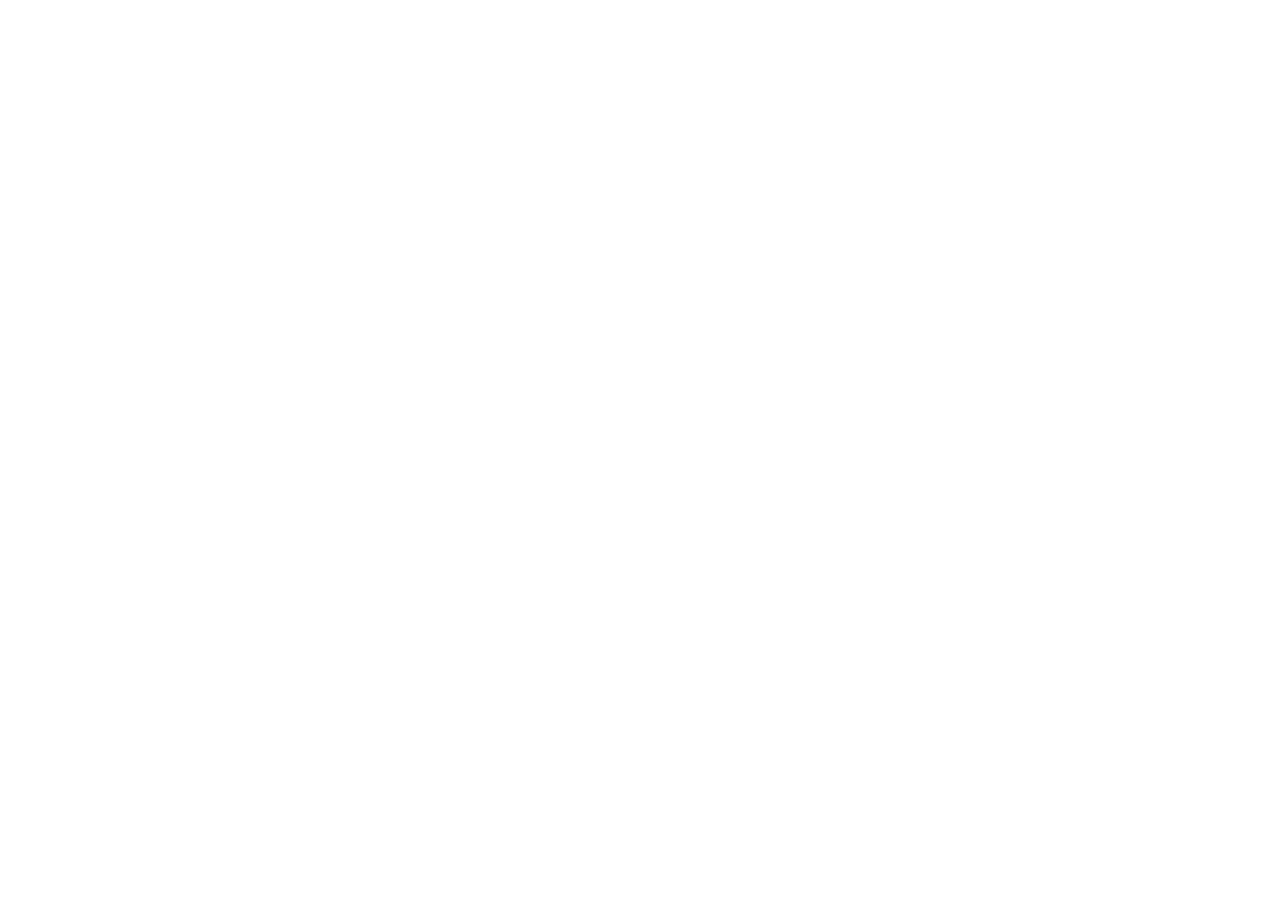
==== index.html @ b765b9be "giriş oluşturuldu" ====
<!DOCTYPE html>
<html lang="tr">
<head>
    <meta charset="UTF-8">
    <meta http-equiv="X-UA-Compatible" content="IE=edge">
    <meta name="viewport" content="width=device-width, initial-scale=1.0">
    <title>Anasayfa|Jewellry World </title>
    <link rel="stylesheet" href="style.css">
</head>
<body>
    
</body>
</html>
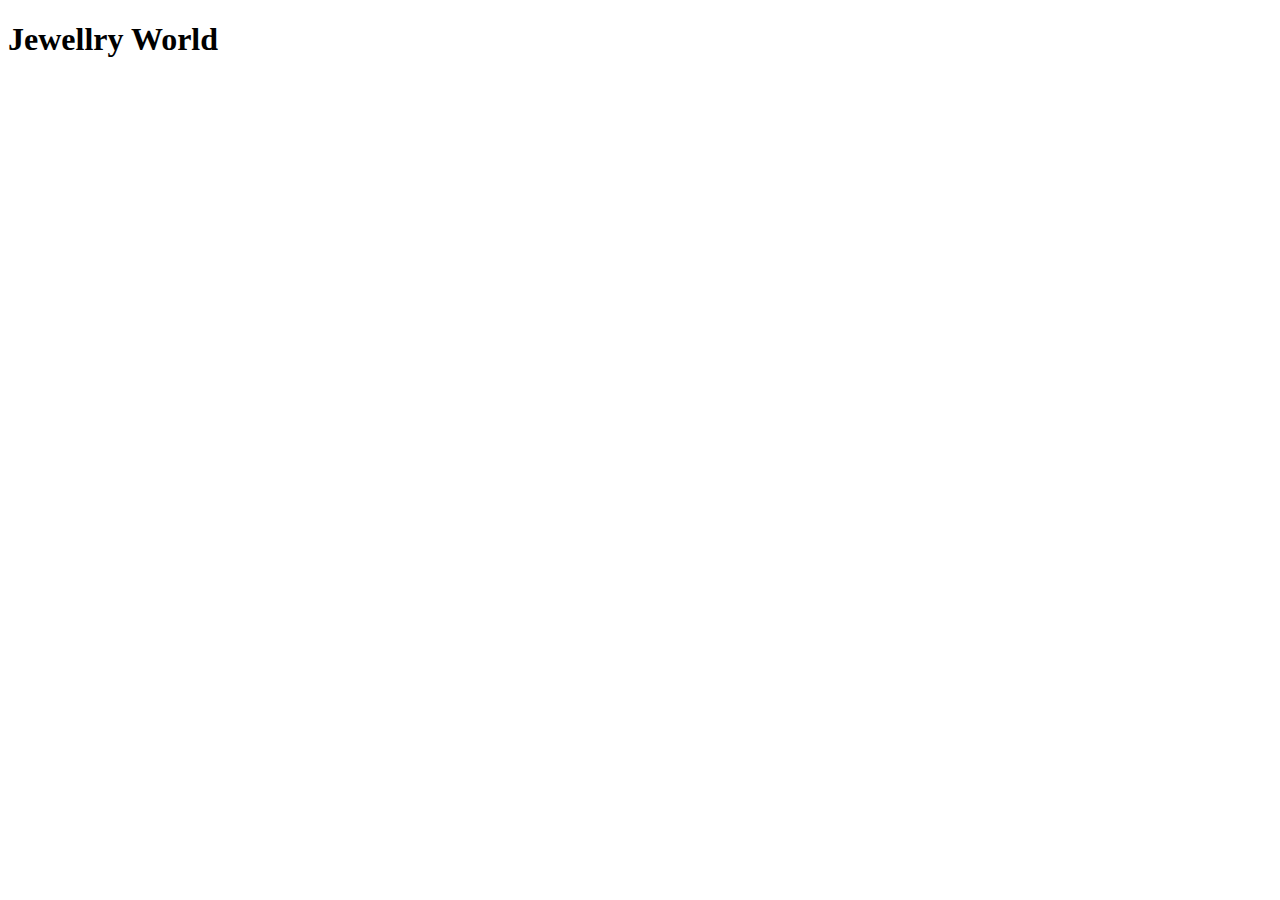
==== commit 4a37a805: "başlık" ====
--- a/index.html
+++ b/index.html
@@ -8,6 +8,6 @@
     <link rel="stylesheet" href="style.css">
 </head>
 <body>
-    
+    <h1 ıd="büyükbaşlık" >Jewellry World</h1>
 </body>
 </html>--- a/style.css
+++ b/style.css
@@ -0,0 +1,5 @@
+#büyükbaşlık {
+    color: #AEBDCA;
+    font-family: EB Garamond regular;
+    font-size: 48px;
+}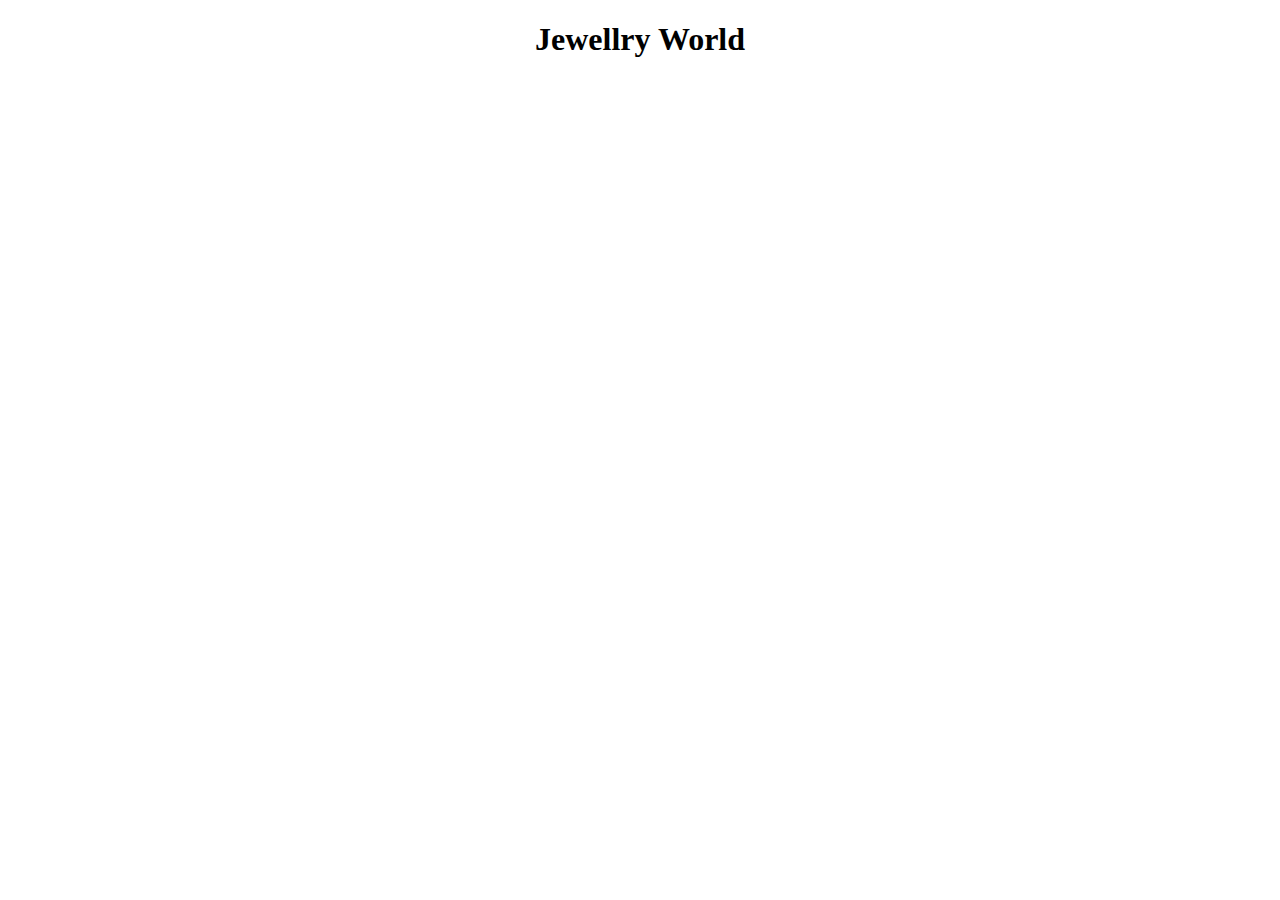
==== commit 9175b78b: "ıd oluşturuldu" ====
--- a/index.html
+++ b/index.html
@@ -8,6 +8,10 @@
     <link rel="stylesheet" href="style.css">
 </head>
 <body>
-    <h1 ıd="büyükbaşlık" >Jewellry World</h1>
+    <center>
+        <h1 ıd="baslık" >Jewellry World</h1>    
+    </center>
+   
+    
 </body>
 </html>--- a/style.css
+++ b/style.css
@@ -1,5 +1,6 @@
-#büyükbaşlık {
-    color: #AEBDCA;
-    font-family: EB Garamond regular;
-    font-size: 48px;
+#baslık {
+    color: aliceblue;
+    font-size: 64px;
+    font-family: EB Garamond Regular;
+    background-color: #A1C298;
 }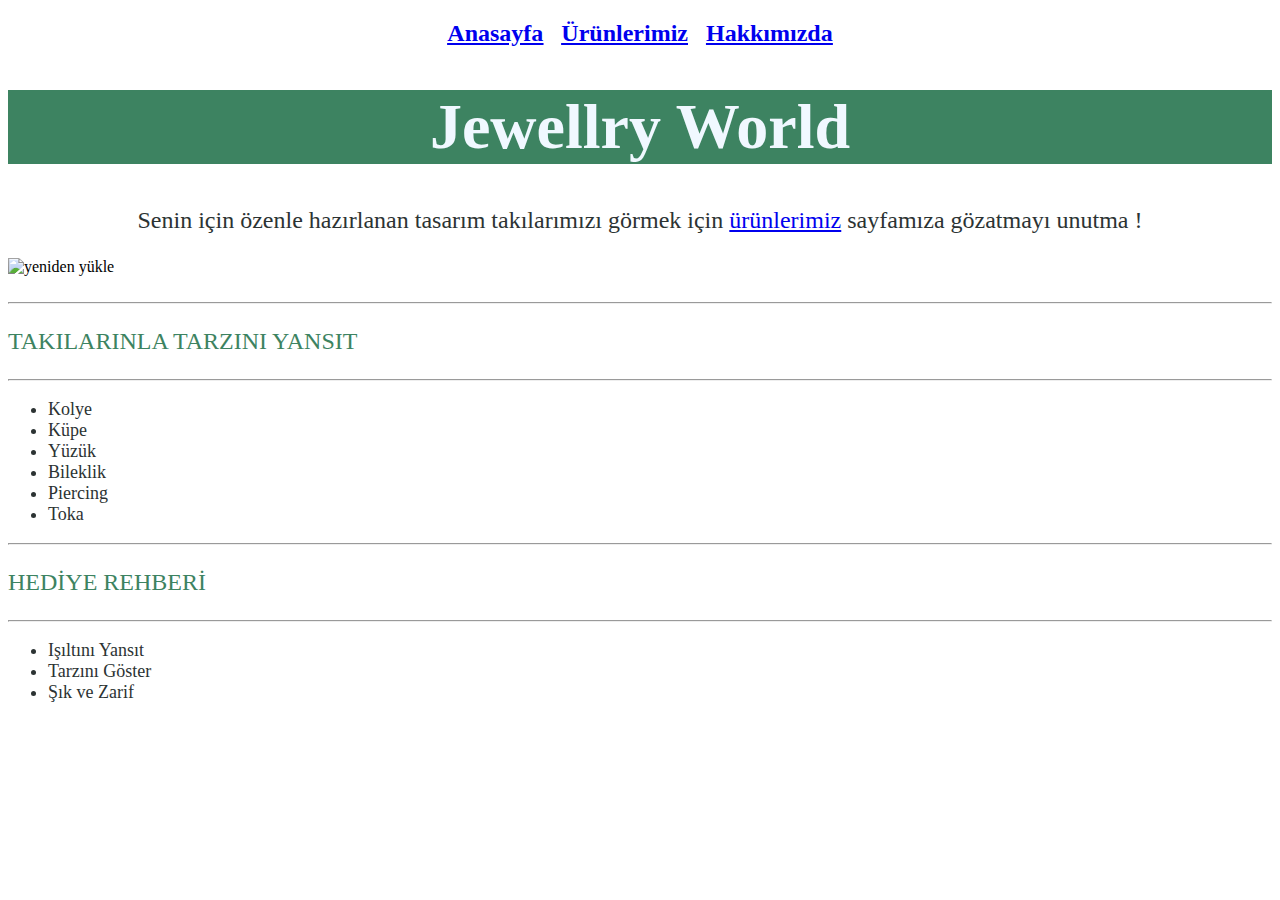
==== commit 11a9a01d: "anasayfa oluşturuldu" ====
--- a/index.html
+++ b/index.html
@@ -8,10 +8,46 @@
     <link rel="stylesheet" href="style.css">
 </head>
 <body>
-    <center>
-        <h1 ıd="baslık" >Jewellry World</h1>    
-    </center>
-   
     
-</body>
+    <h2 id="sayfalar">
+        <a href="index.html"><u>Anasayfa</u></a> &#160; 
+        <a href="products.html"><u>Ürünlerimiz</u></a> &#160; 
+        <a href="about-us.html"><u>Hakkımızda</u></a>
+    </h2>
+    <h1 id="başlık1" >Jewellry World</h1>
+
+    <p class="sınıf3">Senin için özenle hazırlanan tasarım takılarımızı görmek için <a href="products.html">ürünlerimiz</a>  sayfamıza gözatmayı unutma !</p>
+    
+    <div>
+        <img src="img/resim.jpg" alt="yeniden yükle" class="sola-kaydır">
+    </div>
+    
+    <br>
+    <br>
+<hr>
+    <p class="sınıf1">
+        TAKILARINLA TARZINI YANSIT
+    </p>
+
+<hr>
+<ul class="sınıf2">
+    <li>Kolye</li>
+    <li>Küpe</li>
+    <li>Yüzük</li>
+    <li>Bileklik</li>
+    <li>Piercing</li>
+    <li>Toka</li>
+
+</ul>
+
+<hr>    
+<p class="sınıf1"> HEDİYE REHBERİ</p>
+<hr>
+<ul class="sınıf2">
+    <li>Işıltını Yansıt</li>
+    <li>Tarzını Göster</li>
+    <li>Şık ve Zarif</li>
+</ul>
+    
+</body> 
 </html>--- a/style.css
+++ b/style.css
@@ -1,6 +1,46 @@
-#baslık {
+#başlık1 {
     color: aliceblue;
     font-size: 64px;
-    font-family: EB Garamond Regular;
-    background-color: #A1C298;
-}+    font-family: EB Garamond, Regular;
+    background-color: #3D8361;
+    text-align: center;
+}
+
+#sayfalar {
+    color: #3D8361;
+    font-size: 24px;
+    font-family:  Lucida Grande ;
+    text-align: center;
+}
+
+body {
+    background-image: url(https://r.resimlink.com/TZcfPF4sAdu.jpg);
+}
+
+.sola-kaydır {
+    float: left;
+    padding: 0 50px 10px 0;
+
+}
+
+
+.sınıf1 {
+    color: #3D8361;
+    font-family: EB Garamond, Regular;
+    font-size: 24px;
+}
+
+.sınıf2 {
+    color: #2C3333;
+    font-family: lucida Grande;
+    font-size: 18px;
+}
+
+.sınıf3 {
+    color: #2C3333;
+    font-size: 24px;
+    font-family: Lucida Grande;
+    text-align: center;
+}
+
+
